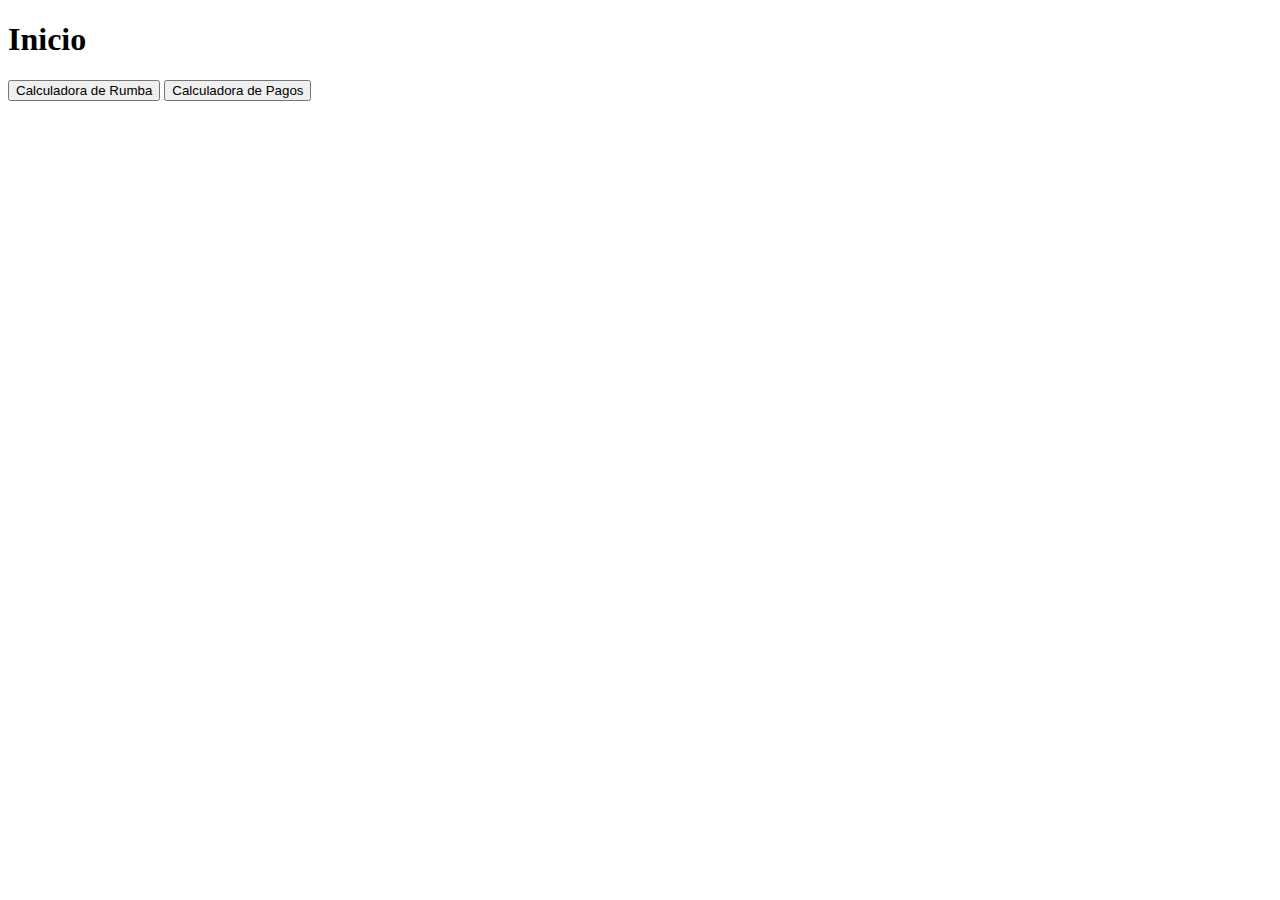
==== calRumba/version 1.1/templates/index.html @ 56da0e75 "upload" ====
<!DOCTYPE html>

<html>
    <head>
        <meta charset="UTF-8">
        <meta http-equiv="X-UA-Compatible" content="IE=edge">
        <meta name="viewport" content="width=device-width, initial-scale=1.0">
        <title>Inicio</title>
        <link rel="stylesheet" href=".\static\style.css">
    </head>

    <body>

        <header>
            <h1>Inicio</h1>
        </header>
        <div>
            <form method="POST" action="/">
                <button type="submit" name="calculadora_rumba">Calculadora de Rumba</button>
                <button type="submit" name="calculadora_pagos">Calculadora de Pagos</button>
            </form>
        </div>

    </body>
</html>
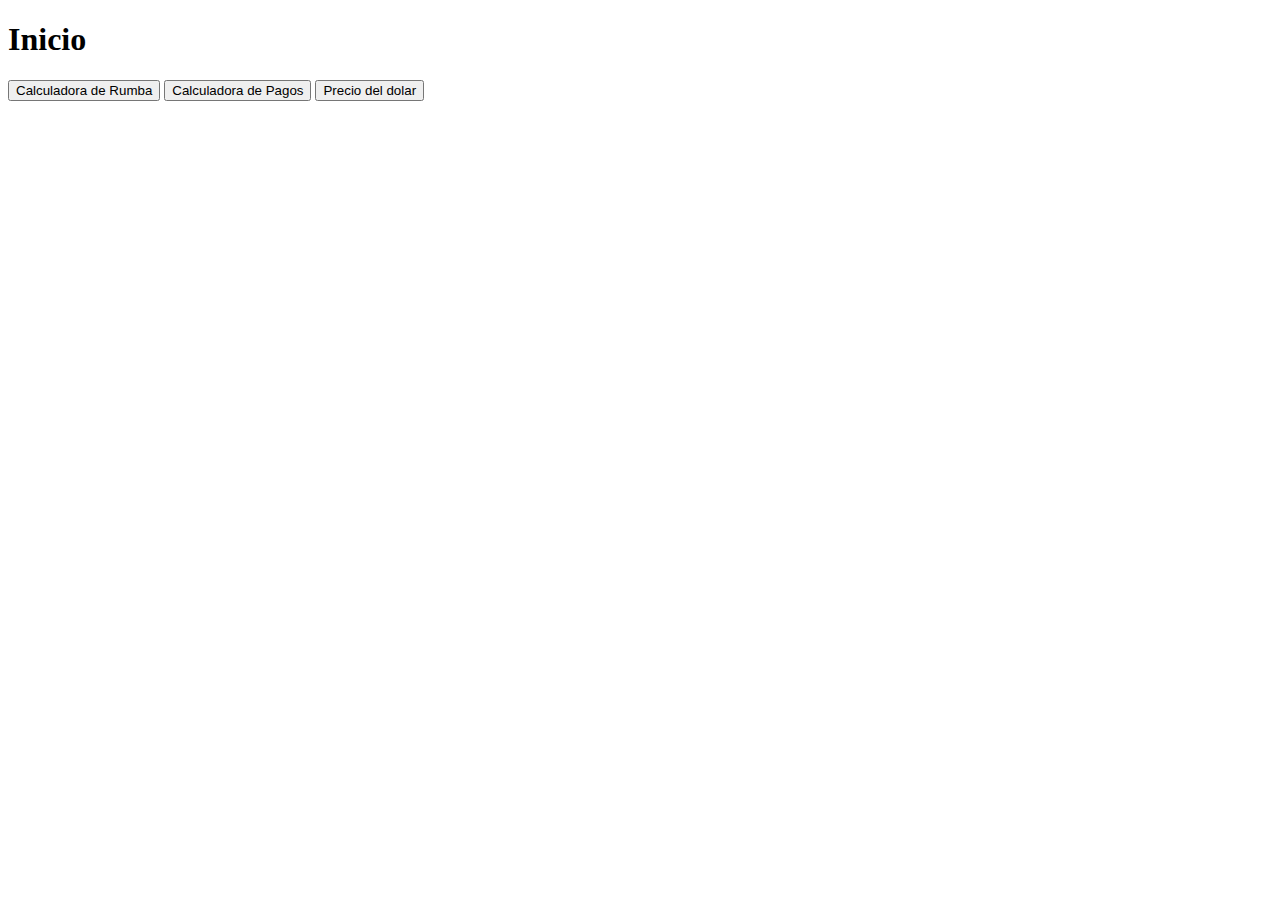
==== commit d8b160d8: "upload" ====
--- a/calRumba/version 1.1/templates/index.html
+++ b/calRumba/version 1.1/templates/index.html
@@ -10,14 +10,14 @@
     </head>
 
     <body>
-
-        <header>
-            <h1>Inicio</h1>
-        </header>
-        <div>
+        <div class="container">
+            <header>
+                <h1>Inicio</h1>
+            </header>
             <form method="POST" action="/">
                 <button type="submit" name="calculadora_rumba">Calculadora de Rumba</button>
                 <button type="submit" name="calculadora_pagos">Calculadora de Pagos</button>
+                <button type="submit" name="dolarbs">Precio del dolar</button>
             </form>
         </div>
 
